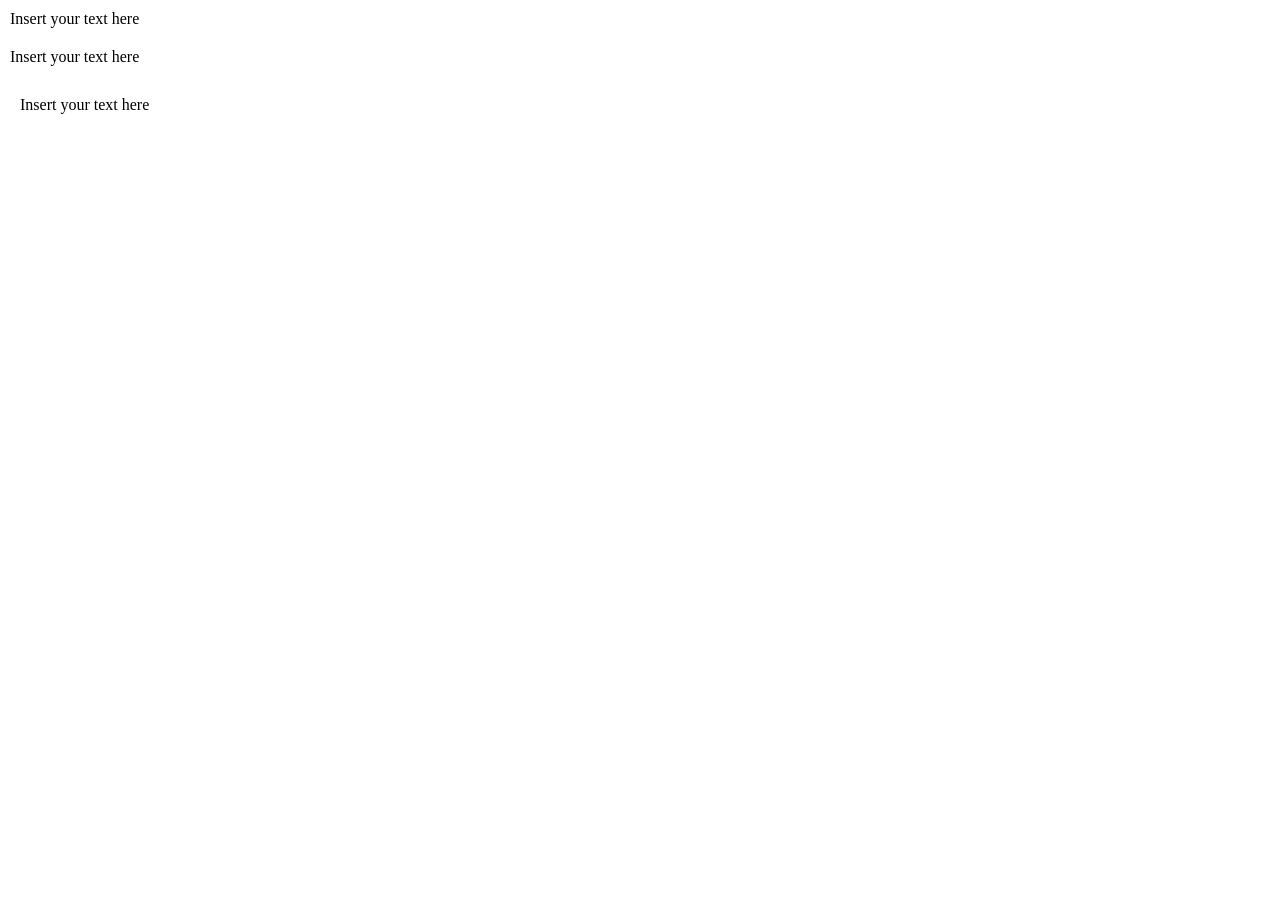
==== index.html @ cc1e8a2e "Deploy static site from Infinitely Studio" ====
<!DOCTYPE html>
    <html
      lang="en"
      
      
    >
      <head>
        
    <meta charset="UTF-8" />
    <meta name="viewport" content="width=device-width, initial-scale=1.0" />
    <meta name="author" content="" />
    <meta name="description" content="" />
    <meta name="keywords" content="" />
    <title></title>
    <link
      rel="icon"
      href="./logo.png"
    />

    <link rel="stylesheet" href="./css/infinitely-themes.css" />
    <link rel="stylesheet" href="./global/infinitely.css" />
    <link rel="stylesheet" href="./global/global.css" />
    <link rel="stylesheet" href="./css/fonts.css" />
    <link rel="stylesheet" href="./global/global-rules.css" />
    
    
    

    <link rel="stylesheet" href="./css/index.css" />

    
    


      
      </head>
      <body
        
      >
        
        <p class="p-10" data-gjs-type="text">Insert your text here</p><p class="p-10" data-gjs-type="text">Insert your text here</p><section class="section p-10" data-gjs-type="section"><p class="p-10" data-gjs-type="text">Insert your text here</p></section>
      
        

        <script src="./global/global.js"></script>
        <script src="./libs/js/infinitely.js" ></script>
<script src="./libs/js/dev.js" ></script>
<script src="./libs/js/gsap.min.js" ></script>
<script src="./libs/js/scrollTrigger.js" ></script>
<script src="./libs/js/splitText.js" ></script>
<script src="./js/motions/index.js" ></script>
<script src="./js/index.js" ></script>
<script src="./libs/js/initGsap.js" ></script>
<script src="./libs/js/auto-animate.js" ></script>
<script src="./libs/js/petite-vue-animated.js" ></script>
<script src="./libs/js/pVuePlugins.js" ></script>
<script src="./libs/js/p-vue.js" ></script>
<script src="./libs/js/initPVue.js" ></script>

          
          </body>
          </html>
---- global/infinitely.css ----
* {
  box-sizing: border-box;
}

.p-10 {
  padding: 10px;
}

@layer base {
  /* html,
  body {
    overflow-x: hidden;
  } */
  body {
    background-color: white;
  }

  img,
  video {
    max-width: 100%;
    max-height: 100%;
    /* object-fit: 'cover' */
  }

  .parent {
    display: flex;
    padding: 10px;
    width: 100%;
  }

  .section {
    /* padding: 10px; */
    width: 100%;
    display: flex;
    /* height: 60px; */
    /* min-height: 60px; */
  }

  .row {
    min-height: 75px;
    flex-grow: 1;
  }

  .minh-60 {
    min-height: 60px;
  }

  .col {
    min-height: 75px;
    flex-grow: 1;
  }

  /* .dynamic-temp{
    min-height: 350px;
    min-width: 310px;
    width: fit-content;
    padding: 10px;
  } */

  .inf-block {
    display: flex;
    width: min(300px, 100%);
  }

  .inf-block:has(*) {
    width: fit-content;
  }

  /* Container Class */
  .inf-container {
    /* height: 100%; */
    width: 100%;
    display: flex;
  }

  .text-nowrap {
    text-wrap: nowrap;
  }

  .inline-block {
    display: inline-block;
  }

  .block {
    display: block;
  }

  .flex {
    display: flex;
  }

  .w-full {
    width: 100%;
  }

  .h-full {
    height: 100%;
  }

  .w-fit {
    width: fit-content;
  }

  .h-fit {
    height: fit-content;
  }

  .min-h-300 {
    min-height: 300px;
  }

  .h-300 {
    height: 300px;
  }

  .h-60 {
    height: 60px;
  }

  .no-pointer {
    pointer-events: none;
  }

  .flex-center {
    display: flex;
    justify-content: center;
    align-items: center;
  }

  .choose-media {
    display: flex;
    flex-direction: column;
    justify-content: space-evenly;
    align-items: center;
    gap: 0.5rem;
    height: 100%;
    width: 100%;
  }

  .choose-media img {
    max-height: 100%;
    max-width: 100%;
    width: 100%;
    height: 100%;
  }

  .preventer {
    position: relative;
  }

  .preventer::before {
    content: '""';
    position: absolute;
    left: 0;
    top: 0;
    width: 100%;
    height: 100%;
    z-index: 100;
    background-color: purple;
  }

  /* [data-gjs-type="media"] > audio[controls] {
    width: 100% !important;
   
  } */

  spline-wrapper {
    width: 100%;
    display: block;
    min-height: 70px;
  }

  infinitely-svg,
  infinitely-svg svg {
    display: block;
  }

  infinitely-svg svg {
    width: 100%;
    height: 100%;
  }

  /* Fill */
  infinitely-svg svg path,
  infinitely-svg svg circle,
  infinitely-svg svg rect,
  infinitely-svg svg polygon,
  infinitely-svg svg ellipse {
    fill: var(--inf-svg-fill, currentColor) !important;
  }

  /* Stroke */
  infinitely-svg svg path,
  infinitely-svg svg circle,
  infinitely-svg svg rect,
  infinitely-svg svg polygon,
  infinitely-svg svg ellipse {
    stroke: var(--inf-svg-stroke, currentColor) !important;
  }

  looper-next-prev-button {
    display: flex;
    justify-content: center;
    align-items: center;
    gap: 1rem;
    padding: 10px;
  }

  @keyframes click {
    0% {
      transform: scale(1);
    }

    50% {
      transform: scale(0.5);
    }

    100% {
      transform: scale(1);
    }
  }

  .click {
    animation: click 0.2s alternate linear;
  }
}
---- global/global-rules.css ----
* {
  margin: 0;
  padding: 0;
}

.inf-container {
  width: 100%;

  @media (width >= 40rem) {
    max-width: 40rem;
  }
  @media (width >= 48rem) {
    max-width: 48rem;
  }
  @media (width >= 64rem) {
    max-width: 64rem;
  }
  @media (width >= 80rem) {
    max-width: 80rem;
  }
  @media (width >= 96rem) {
    max-width: 96rem;
  }
}

[v-cloak] {
  display: none !important;
}
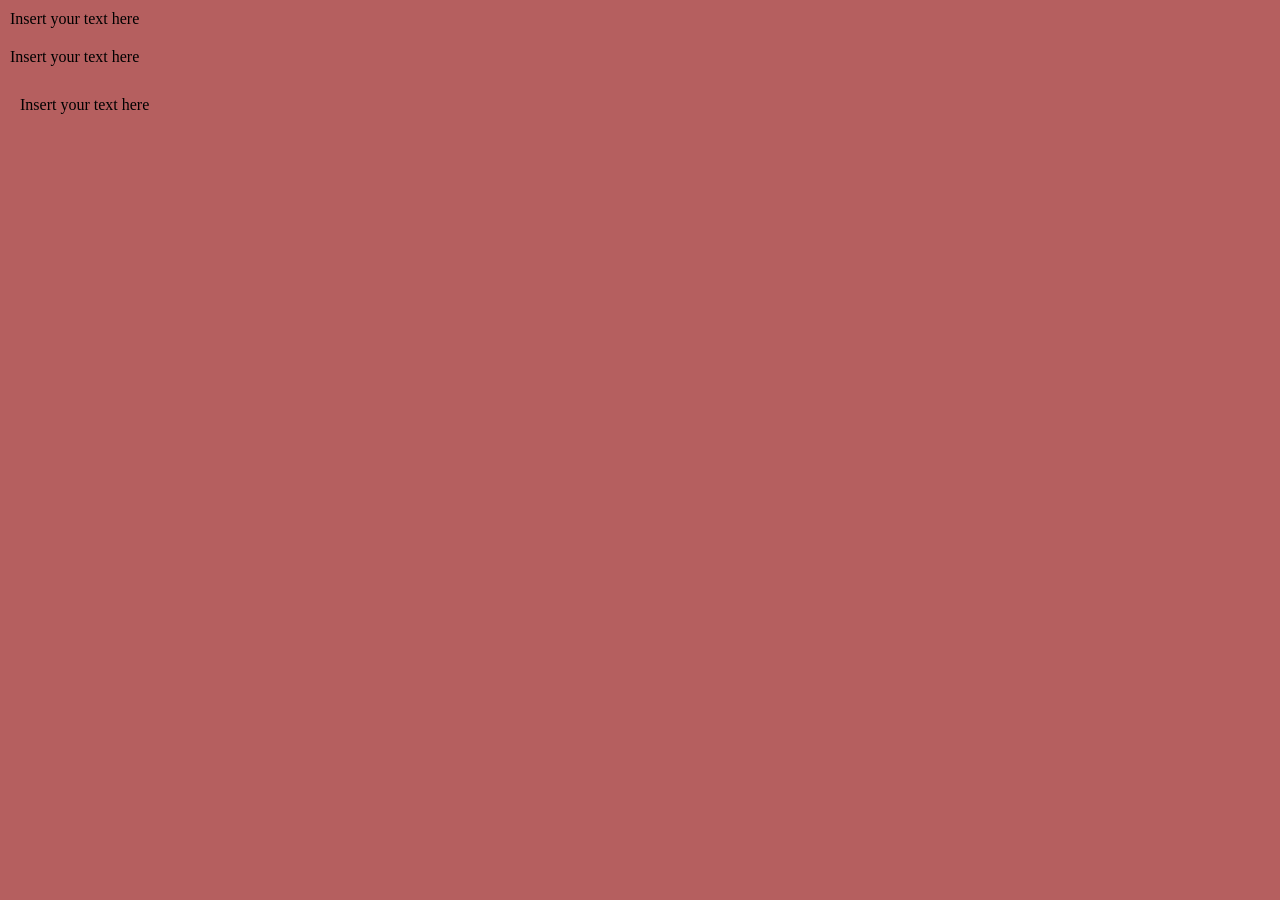
==== commit 1f2fb3ba: "Bg red" ====
--- a/index.html
+++ b/index.html
@@ -36,7 +36,7 @@
       
       </head>
       <body
-        
+        id="id03" inf-class-name="infcls-NTAzOQ19479-275-49" class="infcls-NTAzOQ19479-275-49"
       >
         
         <p class="p-10" data-gjs-type="text">Insert your text here</p><p class="p-10" data-gjs-type="text">Insert your text here</p><section class="section p-10" data-gjs-type="section"><p class="p-10" data-gjs-type="text">Insert your text here</p></section>
--- a/css/index.css
+++ b/css/index.css
@@ -0,0 +1 @@
+.infcls-NTAzOQ19479-275-49{background-color:#b55f5f}
